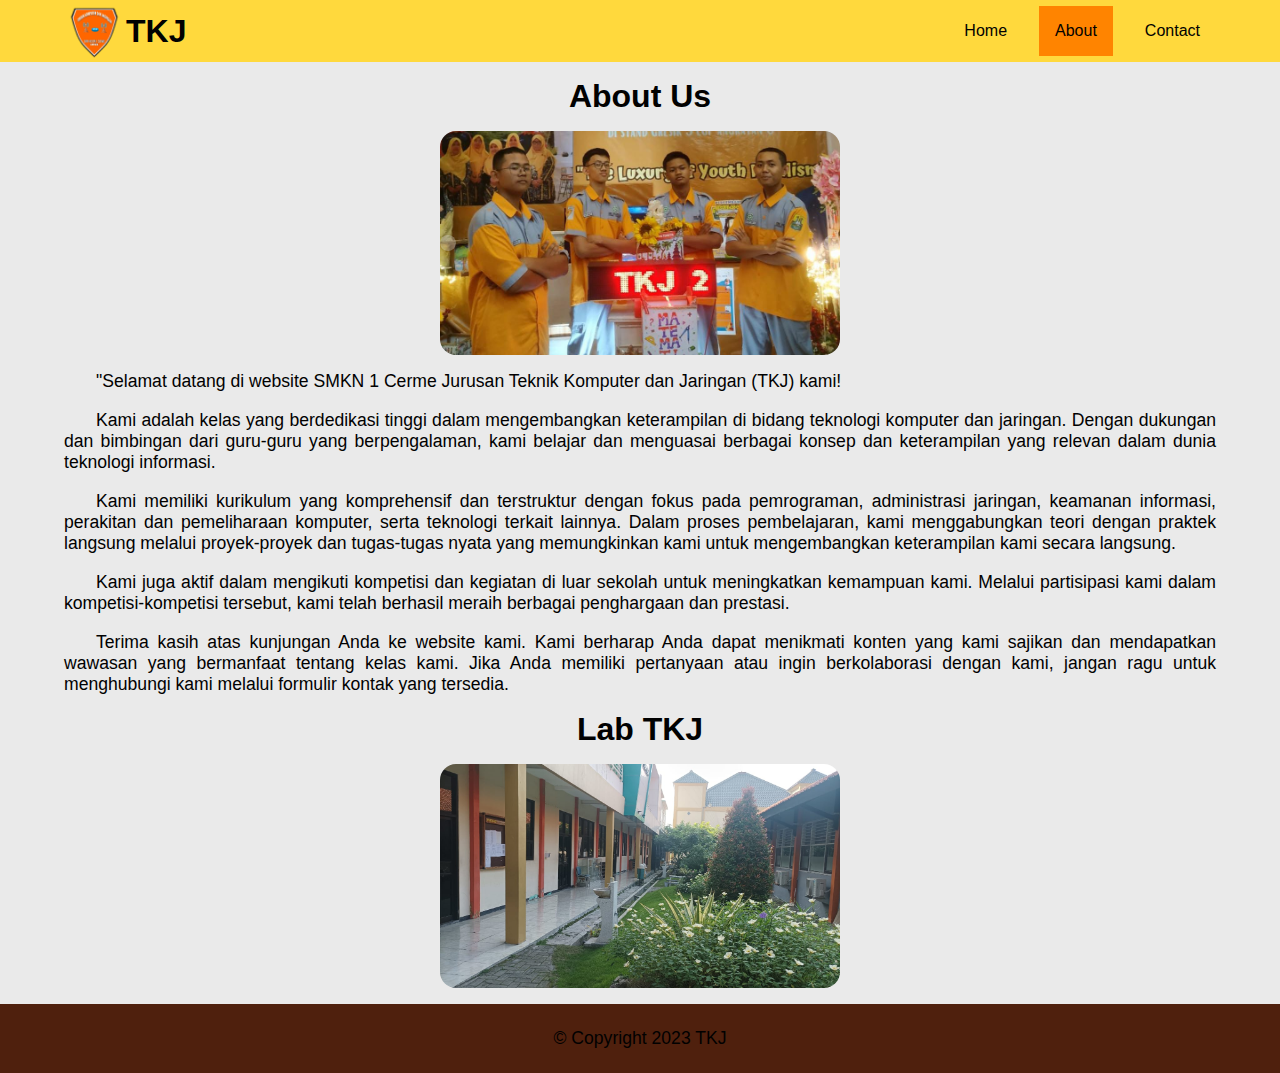
==== About.html @ bbe173cb "first commit" ====
<!DOCTYPE html>
<html lang="en">
	<head>
		<meta charset="UTF-8" />
		<meta http-equiv="X-UA-Compatible" content="IE=edge" />
		<meta name="viewport" content="width=device-width, initial-scale=1.0" />

		<!-- font awesome -->
		<script
			src="https://kit.fontawesome.com/8b42185fc0.js"
			crossorigin="anonymous"></script>
		<link rel="stylesheet" href="style.css" />
		<title>Praktek P5BK</title>
	</head>
	<body>
		<audio
			src="./assets/WhatsApp Audio 2023-06-08 at 12.26.38.mpeg"
			autoplay
			loop></audio>
		<nav>
			<div class="nav-brand">
				<img src="./assets/img/logo-tkj.png" alt="brand" width="62" />
				<h1>tkj</h1>
			</div>
			<a href="#" class="navbar-collapse" id="navbarCollapse">
				<i class="fa-solid fa-bars fa-lg"></i>
			</a>
			<ul class="navbar-nav" id="navbarNav">
				<li class="navbar-item">
					<a href="./index.html" class="navbar-link">Home</a>
				</li>
				<li class="navbar-item active">
					<a href="./About.html" class="navbar-link">About</a>
				</li>
				<li class="navbar-item">
					<a href="./Contact.html" class="navbar-link">Contact</a>
				</li>
			</ul>
		</nav>
		<section>
			<h1 class="text-center">About Us</h1>
			<div class="wrapper">
				<div class="about-slide">
					<img
						src="./assets/img/WhatsApp Image 2023-06-07 at 20.16.06.jpeg"
						alt=""
						class="slide-img" />
				</div>
				<div class="about-slide">
					<img src="assets/img/3.JPG" alt="" class="slide-img" />
				</div>
				<div class="about-slide">
					<img src="assets/img/IMG_9462.JPG" alt="" class="slide-img" />
				</div>
				<div class="about-slide">
					<img src="assets/img/IMG_9616.JPG" alt="" class="slide-img" />
				</div>
				<div class="about-slide">
					<img src="assets/img/IMG_9636.JPG" alt="" class="slide-img" />
				</div>
				<div class="section-arrow">
					<button class="btn" id="btnPrevious">
						<i class="fa-solid fa-arrow-left"></i>
					</button>
					<button class="btn" id="btnNext">
						<i class="fa-solid fa-arrow-right"></i>
					</button>
				</div>
			</div>

			<p class="paragraph-text">
				"Selamat datang di website SMKN 1 Cerme Jurusan Teknik Komputer dan
				Jaringan (TKJ) kami!
			</p>
			<br />
			<p class="paragraph-text">
				Kami adalah kelas yang berdedikasi tinggi dalam mengembangkan
				keterampilan di bidang teknologi komputer dan jaringan. Dengan dukungan
				dan bimbingan dari guru-guru yang berpengalaman, kami belajar dan
				menguasai berbagai konsep dan keterampilan yang relevan dalam dunia
				teknologi informasi.
			</p>
			<br />
			<p class="paragraph-text">
				Kami memiliki kurikulum yang komprehensif dan terstruktur dengan fokus
				pada pemrograman, administrasi jaringan, keamanan informasi, perakitan
				dan pemeliharaan komputer, serta teknologi terkait lainnya. Dalam proses
				pembelajaran, kami menggabungkan teori dengan praktek langsung melalui
				proyek-proyek dan tugas-tugas nyata yang memungkinkan kami untuk
				mengembangkan keterampilan kami secara langsung.
			</p>
			<br />
			<p class="paragraph-text">
				Kami juga aktif dalam mengikuti kompetisi dan kegiatan di luar sekolah
				untuk meningkatkan kemampuan kami. Melalui partisipasi kami dalam
				kompetisi-kompetisi tersebut, kami telah berhasil meraih berbagai
				penghargaan dan prestasi.
			</p>
			<br />
			<p class="paragraph-text">
				Terima kasih atas kunjungan Anda ke website kami. Kami berharap Anda
				dapat menikmati konten yang kami sajikan dan mendapatkan wawasan yang
				bermanfaat tentang kelas kami. Jika Anda memiliki pertanyaan atau ingin
				berkolaborasi dengan kami, jangan ragu untuk menghubungi kami melalui
				formulir kontak yang tersedia.
			</p>
		</section>
		<section>
			<h1 class="text-center">lab TKJ</h1>
			<div class="wrapper">
				<div class="slide">
					<img
						src="assets/img/WhatsApp Image 2023-06-07 at 10.50.39.jpeg"
						alt=""
						class="slide-img" />
				</div>
				<div class="slide">
					<img
						src="assets/img/WhatsApp Image 2023-06-06 at 12.42.42 (1).jpeg"
						alt=""
						class="slide-img" />
				</div>
				<div class="slide">
					<img
						src="assets/img/WhatsApp Image 2023-06-06 at 12.42.42 (2).jpeg"
						alt=""
						class="slide-img" />
				</div>
				<div class="slide">
					<img
						src="assets/img/WhatsApp Image 2023-06-06 at 12.42.42.jpeg"
						alt=""
						class="slide-img" />
				</div>
				<div class="slide">
					<img
						src="assets/img/WhatsApp Image 2023-06-06 at 12.42.43 (1).jpeg"
						alt=""
						class="slide-img" />
				</div>
			</div>
		</section>
		<footer>
			<div class="Left"></div>
			<div class="Center">
				<p>&copy; Copyright 2023 TKJ</p>
			</div>
			<div class="Right"></div>
		</footer>

		<script src="script.js"></script>
	</body>
</html>
---- style.css ----
:root {
	--primary: #ffd93d;
	--secondary: #ff8400;
	--third: #4f200d;
	--krem: #ffefd8;
	--black: #010101;
	--white: #eaeaea;
}

* {
	box-sizing: border-box;
	margin: 0;
	padding: 0;
	list-style: none;
	text-decoration: none;
	font-family: Arial, Helvetica, sans-serif;
	user-select: none;
	color: var(--black);
}

body {
	background-color: var(--white);
}
section {
	padding: 1rem;
}

nav {
	position: sticky;
	top: 0;
	z-index: 999;
	background-color: var(--primary);
	width: 100%;
	padding: 0.125rem 1rem;
}

.nav-brand {
	display: flex;
	align-items: center;
	text-transform: uppercase;
}

.navbar-collapse {
	top: 1.5rem;
	right: 1.5rem;
	color: var(--black);
	position: absolute;
}

.navbar-nav {
	display: none;
}

.toggle {
	display: block;
}

.navbar-item {
	width: 100%;
	padding: 0.5rem 1rem;
	margin: 1rem 0;
	border-radius: 0.5rem;
}

.navbar-link {
	display: block;
	color: var(--black);
}

.navbar-item.active,
.navbar-item:hover {
	background-color: var(--secondary);
}

.home {
	width: 100%;
	height: 100vh;
	background-image: url(./assets/img/image.jpg);
	background-attachment: fixed;
	background-position: center;
	background-size: cover;
}

.home-group {
	height: 100%;
	width: 100%;
	display: flex;
	align-items: center;
	justify-content: center;
	flex-direction: column;
}

.home-text {
	color: var(--primary);
	font-size: 1rem;
	text-align: center;
	text-transform: capitalize;
}

.prospek-kerja-group {
	display: flex;
	justify-content: center;
	align-items: center;
	flex-wrap: wrap;
}

.prospek-kerja {
	width: 90%;
	height: 250px;
	position: relative;
	display: flex;
	flex-direction: column;
	justify-content: center;
	align-items: center;
	margin-bottom: 1rem;
}

.prospek-kerja img,
.prospek-kerja p {
	border-radius: 1rem;
}

.prospek-style {
	text-transform: capitalize;
	font-weight: 600;
	font-size: 1.3rem;
	color: var(--white);
	text-align: center;
}

.prospek-kerja p {
	position: absolute;
	width: 100%;
	height: 100%;
	display: flex;
	align-items: center;
	justify-content: center;
	background-color: #000000be;
	opacity: 0;
	transition: all 0.35s ease-in-out 0.1s;
}

.prospek-kerja:hover p {
	opacity: 1;
}

.img {
	height: 100%;
	width: 100%;
	object-fit: cover;
	background-position: center;
}

/* carousel */
.wrapper {
	margin: auto;
	width: 100%;
	height: 14rem;
	overflow: hidden;
	border-radius: 1rem;
	position: relative;
	margin-bottom: 1rem;
}

.slide,
.about-slide {
	position: absolute;
	top: 0;
	left: 0;
	width: 100%;
	height: 100%;
	opacity: 0;
	visibility: hidden;
	transition: all ease-in-out 0.5s;
}

.slide.active,
.about-slide.active {
	opacity: 1;
	visibility: visible;
}

.slide-img {
	width: 100%;
	height: 100%;
	object-fit: cover;
}

.section-arrow {
	position: absolute;
	z-index: 10;
	width: 100%;
	height: 100%;
	display: flex;
	align-items: center;
	justify-content: space-between;
}

.btn {
	padding: 0.5rem;
	border: none;
	background-color: #eaeaea50;
	color: #eaeaea;
	border-radius: 0.5rem;
	cursor: pointer;
	transition: all ease-in-out 300ms;
}

.btn:hover {
	background-color: #eaeaea;
	color: #1f1f1f;
}
/* === === === === === === */

/* contact */
.contact-info-box {
	display: flex;
	flex-direction: column;
}

.contact-info-item {
	display: flex;
	align-items: center;
	gap: 0.5rem;
	margin: 1rem 0;
	width: 100%;
	padding: 1rem;
	border-radius: 0.5rem;
	background-color: var(--primary);
	box-shadow: 0 0 0.5rem var(--krem);
}

.contact-info-item p {
	font-size: 1rem;
}

.contact-info-item img {
	width: 1rem;
	height: 1rem;
}

form {
	width: 100%;
	display: flex;
	gap: 1rem;
	flex-direction: column;
}

form .form-input,
textarea {
	width: 100%;
	padding: 1rem;
	border-radius: 0.5rem;
	background-color: var(--krem);
	border: none;
}

.form-btn {
	border: none;
	border-radius: 1rem;
	font-size: 1rem;
	font-weight: 600;
	text-transform: capitalize;
	padding: 1rem 1.5rem;
	background: linear-gradient(to left, var(--primary), var(--secondary));
	box-shadow: inset 0.5rem 0.5rem 0.5rem #00000025;
	cursor: pointer;
}

.form-btn:hover {
	filter: brightness(0.95);
}
/* === === === === === === */

/* fppter */
footer {
	background-color: var(--third);
	color: var(--krem);
	text-align: center;
	width: 100%;
	padding: 1.5rem 0;
}
/* === === === === === === */

.text-center {
	text-align: center;
	padding: 1rem 0;
	text-transform: capitalize;
}

.paragraph-text {
	text-align: justify;
	text-indent: 2rem;
}

@media (min-width: 576px) {
	.prospek-kerja {
		width: 40%;
		margin: 1rem;
	}
	.wrapper {
		width: 25rem;
	}
}

@media (min-width: 992px) {
	section {
		padding: 0 4rem;
	}
	p {
		font-size: 1.1rem;
	}
	/* navbar */
	nav {
		display: flex;
		justify-content: space-between;
		padding: 0 4rem;
	}
	.navbar-nav {
		display: flex;
		align-items: center;
		gap: 0 1rem;
	}
	.navbar-item {
		padding: 1rem;
		margin: 0;
		border-radius: 0;
	}
	.navbar-collapse {
		display: none;
	}
	/* home */
	.home-group {
		flex-direction: row;
		justify-content: space-between;
	}
	.home-group img {
		width: 300px;
	}
	.home-text {
		font-size: 1.5rem;
	}
	.prospek-kerja {
		width: 25%;
	}
	/* contact */
	#contact {
		display: flex;
		gap: 1rem;
	}
	.contact-info-item {
		margin: 0 0 1rem 0;
	}
	.contact-info {
		width: 40%;
	}
	.contact-message {
		width: 60%;
	}
}
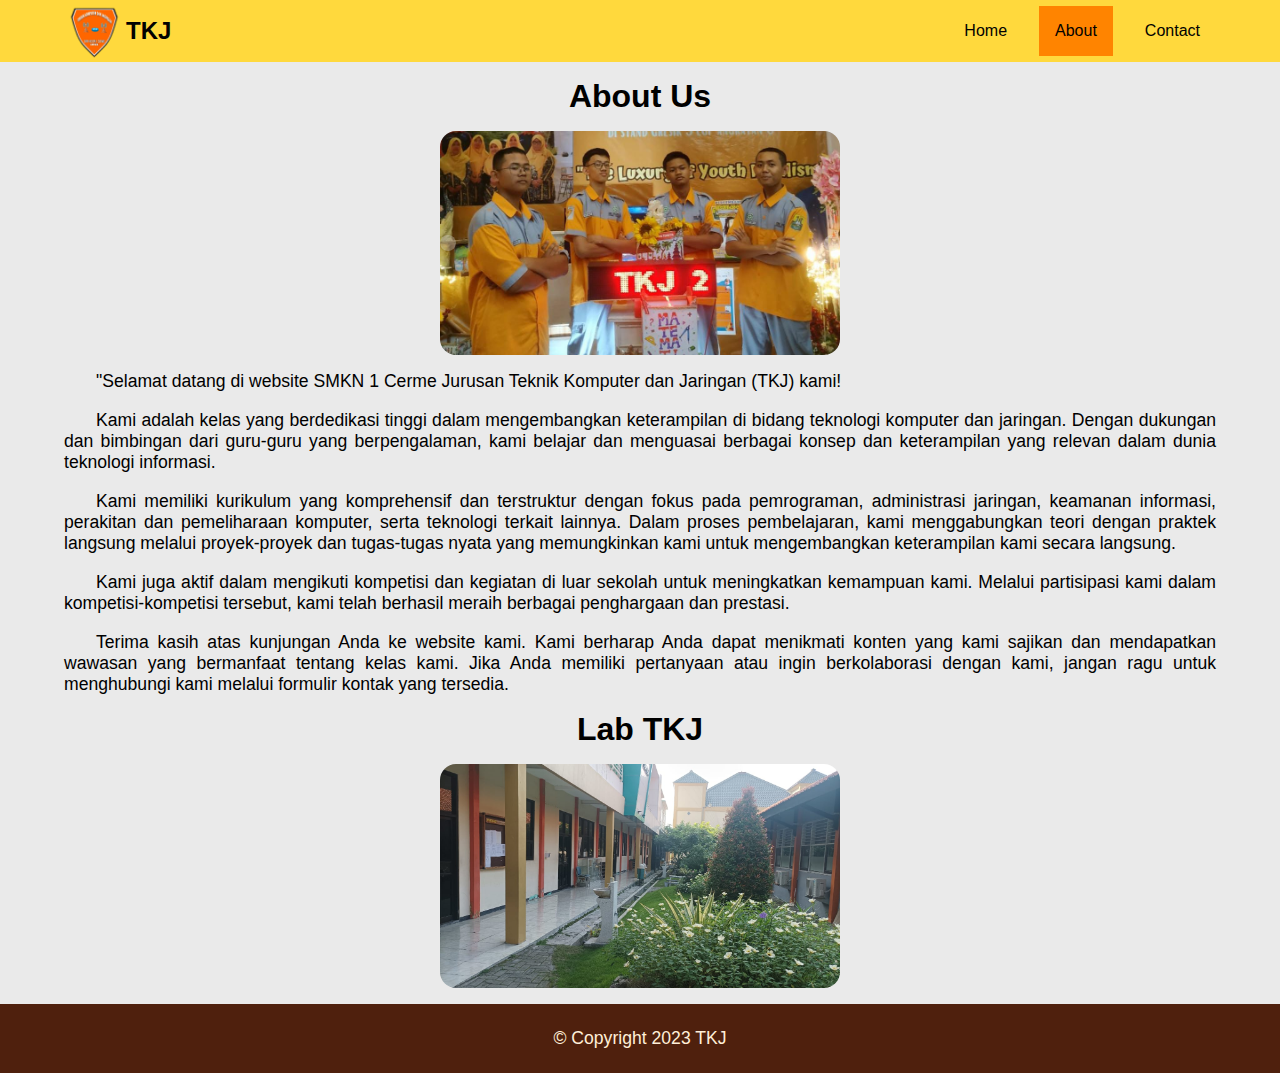
==== commit e37a702f: "add contact form function" ====
--- a/About.html
+++ b/About.html
@@ -20,7 +20,7 @@
 		<nav>
 			<div class="nav-brand">
 				<img src="./assets/img/logo-tkj.png" alt="brand" width="62" />
-				<h1>tkj</h1>
+				<a href="index.html">tkj</a>
 			</div>
 			<a href="#" class="navbar-collapse" id="navbarCollapse">
 				<i class="fa-solid fa-bars fa-lg"></i>
@@ -141,11 +141,7 @@
 			</div>
 		</section>
 		<footer>
-			<div class="Left"></div>
-			<div class="Center">
-				<p>&copy; Copyright 2023 TKJ</p>
-			</div>
-			<div class="Right"></div>
+			<p>&copy; Copyright 2023 TKJ</p>
 		</footer>
 
 		<script src="script.js"></script>
--- a/style.css
+++ b/style.css
@@ -5,6 +5,8 @@
 	--krem: #ffefd8;
 	--black: #010101;
 	--white: #eaeaea;
+	--success: #d1e7dd;
+	--warning: #fff3cd;
 }
 
 * {
@@ -14,8 +16,6 @@
 	list-style: none;
 	text-decoration: none;
 	font-family: Arial, Helvetica, sans-serif;
-	user-select: none;
-	color: var(--black);
 }
 
 body {
@@ -23,6 +23,10 @@
 }
 section {
 	padding: 1rem;
+}
+
+a {
+	color: var(--black);
 }
 
 nav {
@@ -37,6 +41,8 @@
 .nav-brand {
 	display: flex;
 	align-items: center;
+	font-weight: 600;
+	font-size: 1.5rem;
 	text-transform: uppercase;
 }
 
@@ -237,6 +243,28 @@
 .contact-info-item img {
 	width: 1rem;
 	height: 1rem;
+}
+
+.alert {
+	width: 100%;
+	display: flex;
+	justify-content: space-between;
+	align-items: center;
+	padding: 1rem;
+	margin-bottom: 0.5rem;
+	background-color: var(--success);
+}
+
+.warning {
+	background-color: var(--warning);
+}
+
+.d-none {
+	display: none;
+}
+
+#exit {
+	cursor: pointer;
 }
 
 form {
@@ -267,7 +295,12 @@
 	cursor: pointer;
 }
 
-.form-btn:hover {
+.disable {
+	background: linear-gradient(to left, var(--primary), var(--secondary));
+	filter: opacity(0.5);
+}
+
+.send-btn:hover {
 	filter: brightness(0.95);
 }
 /* === === === === === === */
